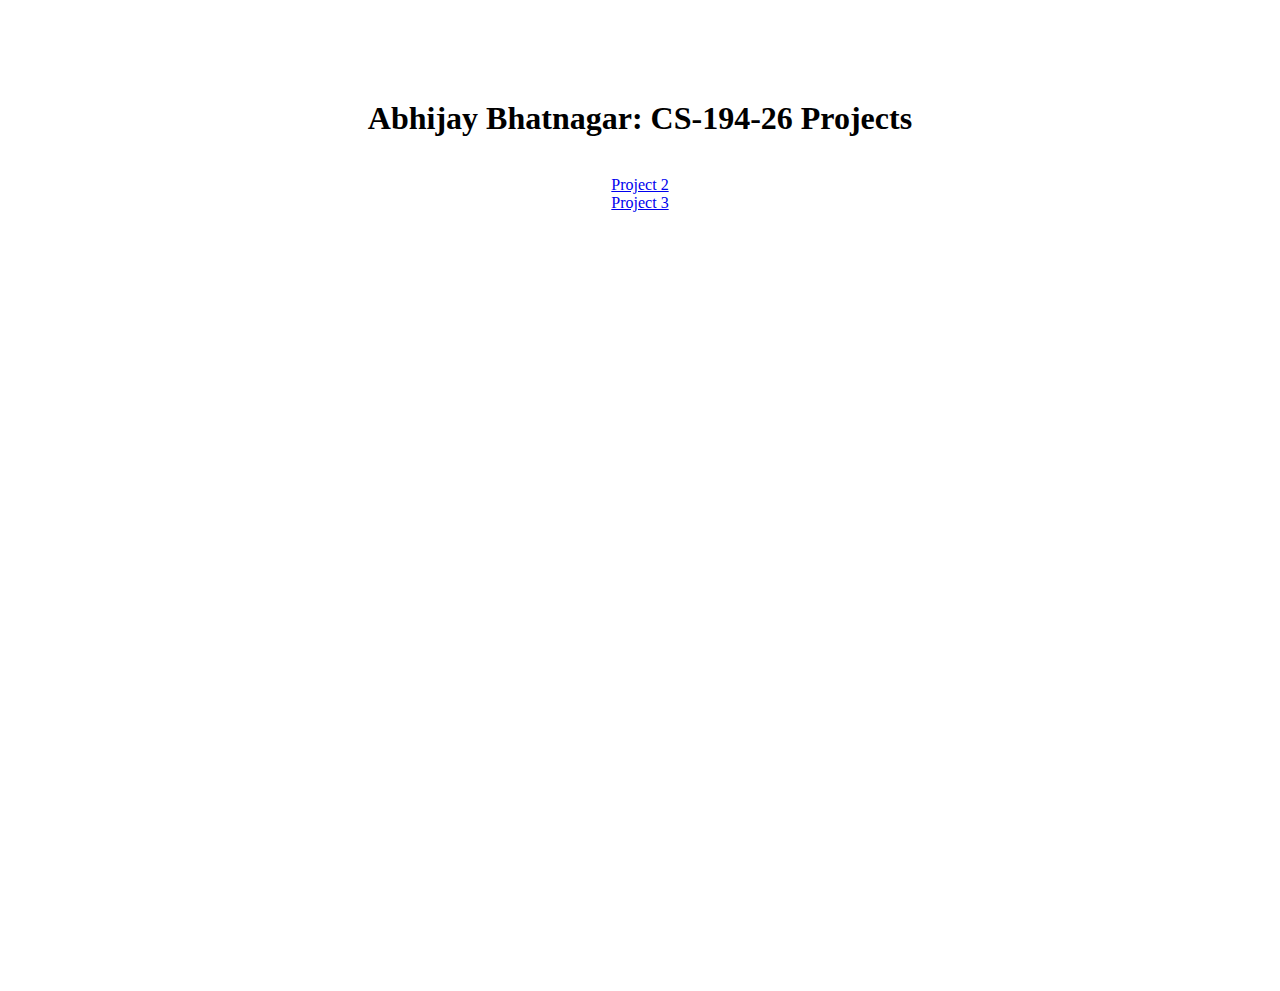
==== cs-194/index.html @ d17fb4ef "Added content to index.html" ====
<html>
  <head>
    <style>
      * { box-sizing: border-box; }
      #outer { position: absolute; display: table; width: 100%; height: 99%; margin: 100 auto; }
      #content { position: relative; display: table-cell; text-align: center; }
body {margin: 0; padding: 0;}
    </style>
  </head>
  <body>
    <div id="outer">
    <div id="content">
      <h1> Abhijay Bhatnagar: CS-194-26 Projects </h1>
      </br>
      <a href="./proj2.html">Project 2</a>
      </br>
      <a href="./proj3.html">Project 3</a>
    </div>
  </div>
  </body>
</html>
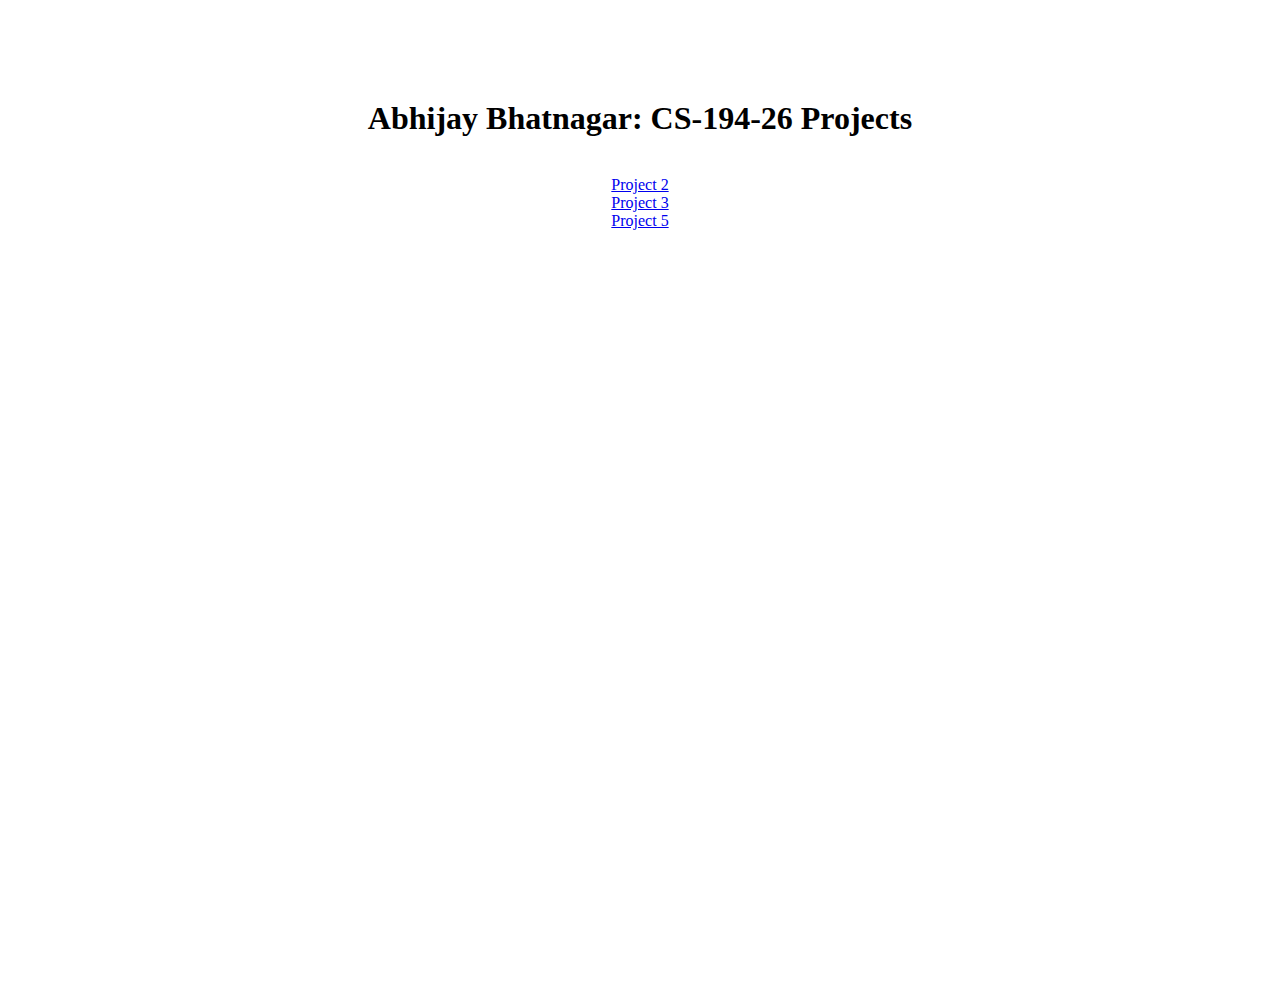
==== commit ad2bf8b8: "added proj5 to cs-194" ====
--- a/cs-194/index.html
+++ b/cs-194/index.html
@@ -15,6 +15,8 @@
       <a href="./proj2.html">Project 2</a>
       </br>
       <a href="./proj3.html">Project 3</a>
+      </br>
+      <a href="./proj5.html">Project 5</a>
     </div>
   </div>
   </body>
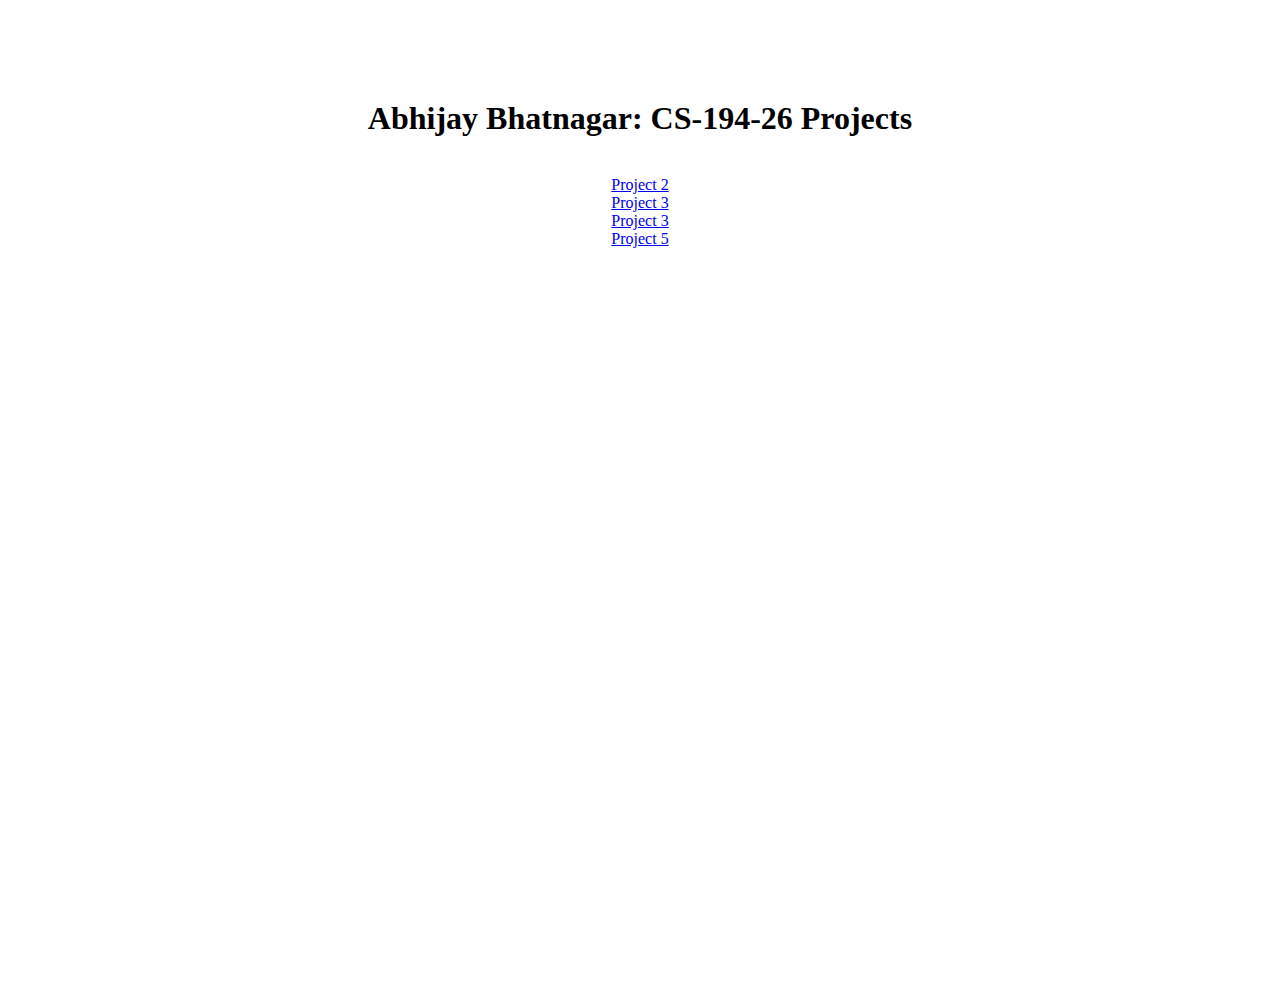
==== commit 33418e5e: "Project 4" ====
--- a/cs-194/index.html
+++ b/cs-194/index.html
@@ -16,6 +16,8 @@
       </br>
       <a href="./proj3.html">Project 3</a>
       </br>
+      <a href="./proj4.html">Project 3</a>
+      </br>
       <a href="./proj5.html">Project 5</a>
     </div>
   </div>
